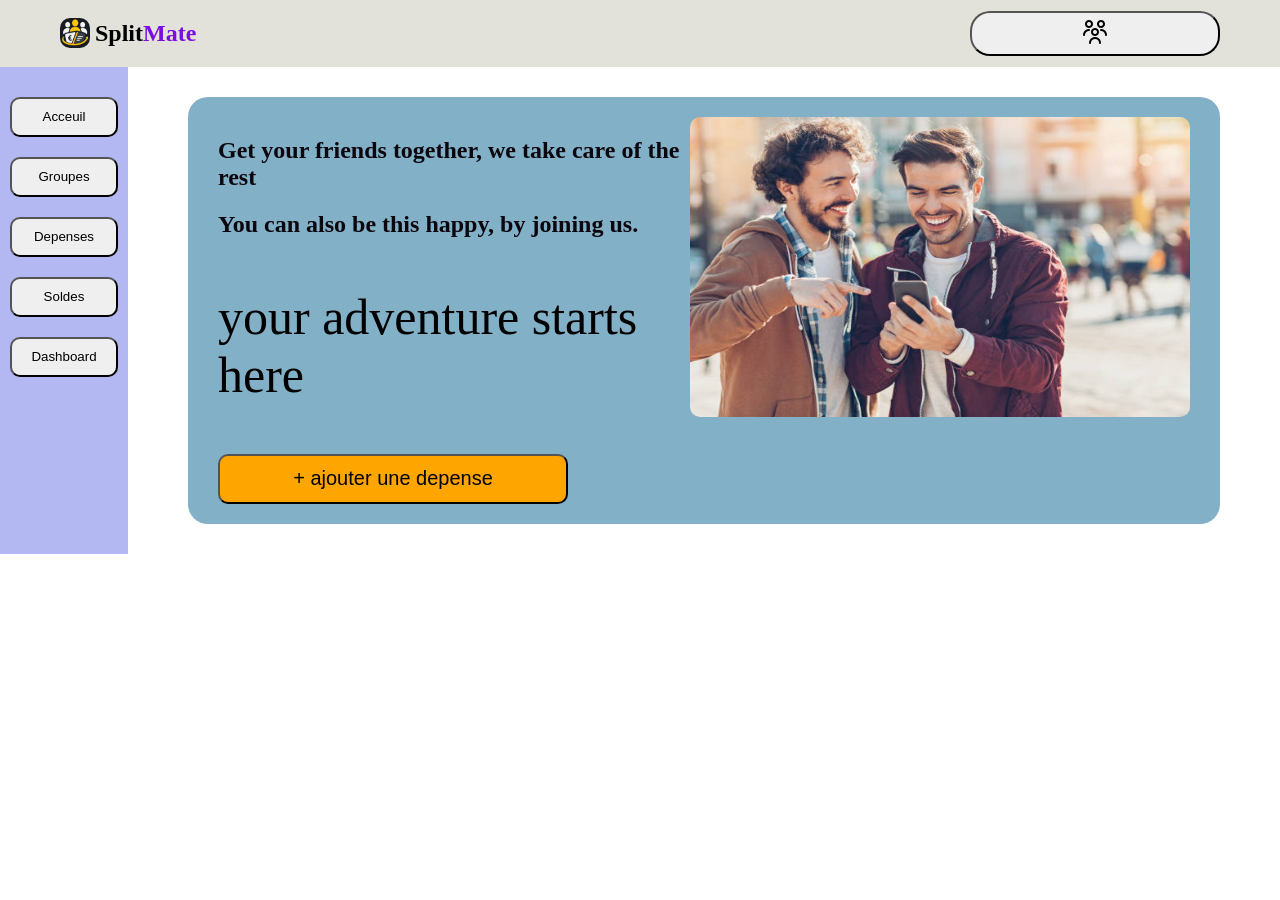
==== index.html @ ce0de787 "first webpage with css done" ====
<!doctype html>
<html lang="en">
  <head>
    <meta charset="UTF-8" />
    <meta name="viewport" content="width=device-width, initial-scale=1.0" />
    <title>Document</title>
    <link rel="stylesheet" href="CSS/style.css" />
  </head>

  <body>
    <header>
      <nav>
        <div class="logo">
          <img class="icon" src="assets/icon/icon.png" alt="" />
          <h1>Split<span>Mate</span></h1>
        </div>
        <div>
          <button class="button1"><img src="assets/icon/users-alt.png" alt=""></button>
        </div>
      </nav>
    </header>
    <main>
      <aside class="links">
          <button class="link-botton">Acceuil</button>
          <button class="link-botton">Groupes</button>
          <button class="link-botton">Depenses</button>
          <button class="link-botton">Soldes</button>
          <button class="link-botton">Dashboard</button>
      </aside>
      <section class="hero-container">
        <div class="hero">

          <div class="hero-text">
            <h2>Get your friends together, we take care of the rest</h2>
            <h2>You can also be this happy, by joining us.</h2>
            <p class="text">your adventure starts here</p>
            <button class="button">+ ajouter une depense</button>
          </div>
          <div class="hero-img">
            <img class="second-img" src="assets/images/mates1.jpg" alt="" />
          </div>
        </div>
      </section>
    </main>
  </body>
</html>
---- CSS/style.css ----
body {
    margin: 0px;
    padding: 0px;
}

nav {
    padding: 0px 60px;
    display: flex;
    justify-content: space-between;
    align-items: center;
    background-color: rgba(226, 226, 218, 0.998);
}

span {
    color: rgb(121, 14, 221);
}

.logo {
    display: flex;
    align-items: center;
    gap: 5px;
}

.logo .icon {
    width: 30px;
    height: 30px;
    border-radius: 10px;
}
.button1{
    height: 45px;
    width: 250px;
    border-radius: 20px;
}
main{
    display: flex;
}
.hero-container{
    display: flex;
    flex-direction: column;
    flex: 90%;
    padding: 20px 30px;
    background-color: #82B1C7;
    border-radius: 20px;
    margin: 30px 60px;
}

.hero {
    display: flex; 
}
.hero h2{
    color: rgb(11, 5, 13);
}
.hero-img {
    flex: 1;
}

.hero-text {
    flex: 1;
}
.hero h2{
    font-style: 'sans-serif';
}
.links{
    display: flex;
    flex-direction: column;
    gap: 20px;
    background: #B3B7F2;
    padding: 30px 10px 30px 10px;
    flex: 10%;
}
.link-botton{
    height: 40px;
    border-radius: 10px;
}
.second-img {
    width: 500px;
    height: 300px;
    border-radius: 10px;
}
.text {
    font-size: 50px;
    color: rgb(0, 0, 0);
    font-style: 'Inter';
}
.button {
    width: 350px;
    height: 50px;
    font-style: 'Inter';
    background: orange;
    border-radius: 10px;
    font-size: 20px;
}
.button:hover{
    color: white;
}
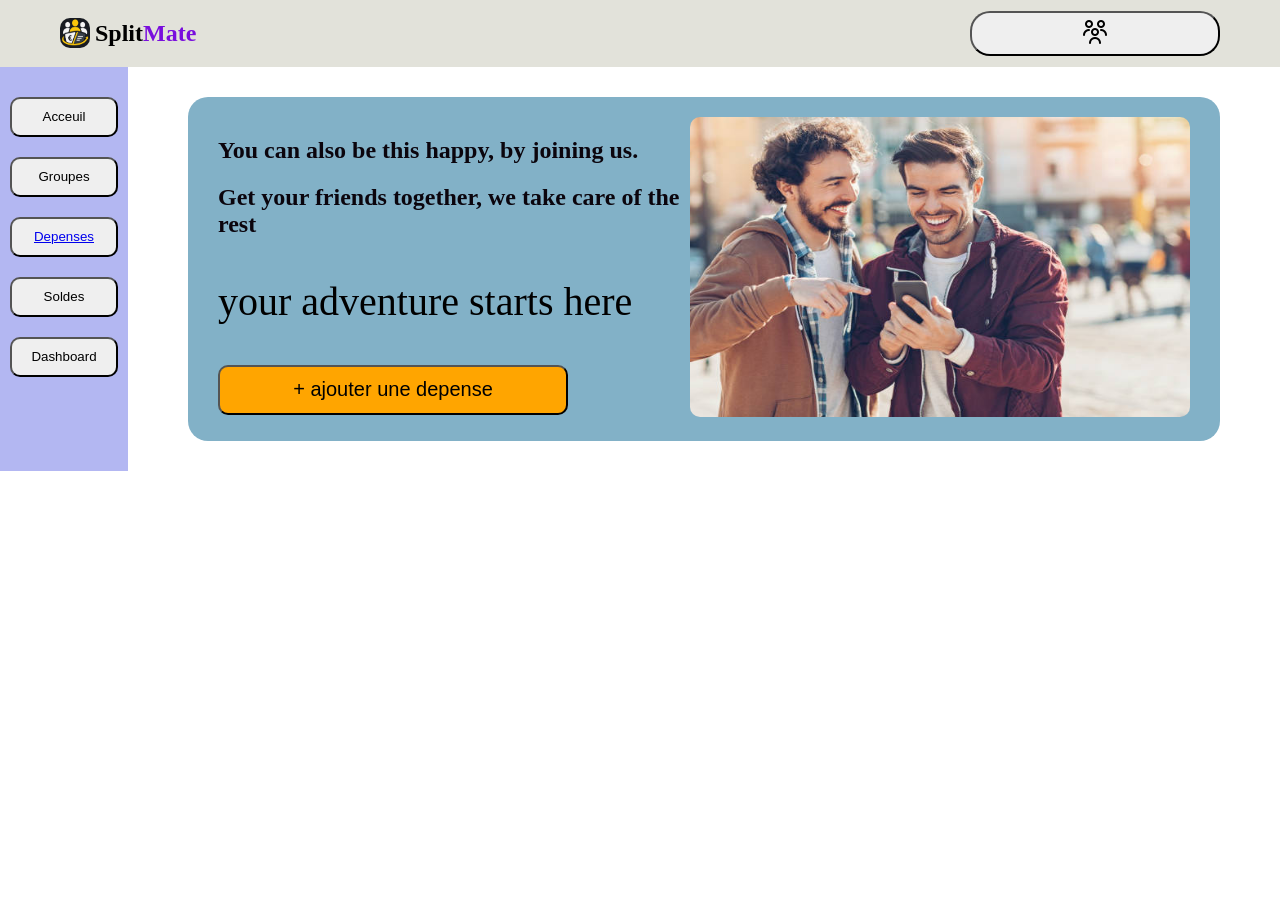
==== commit 8aac52b1: "add the html and css of despense page" ====
--- a/index.html
+++ b/index.html
@@ -23,7 +23,7 @@
       <aside class="links">
           <button class="link-botton">Acceuil</button>
           <button class="link-botton">Groupes</button>
-          <button class="link-botton">Depenses</button>
+          <button class="link-botton"><a href="depense.html">Depenses</a></button>
           <button class="link-botton">Soldes</button>
           <button class="link-botton">Dashboard</button>
       </aside>
@@ -31,8 +31,8 @@
         <div class="hero">
 
           <div class="hero-text">
+            <h2>You can also be this happy, by joining us.</h2>
             <h2>Get your friends together, we take care of the rest</h2>
-            <h2>You can also be this happy, by joining us.</h2>
             <p class="text">your adventure starts here</p>
             <button class="button">+ ajouter une depense</button>
           </div>
--- a/CSS/style.css
+++ b/CSS/style.css
@@ -78,7 +78,7 @@
     border-radius: 10px;
 }
 .text {
-    font-size: 50px;
+    font-size: 40px;
     color: rgb(0, 0, 0);
     font-style: 'Inter';
 }
@@ -93,3 +93,29 @@
 .button:hover{
     color: white;
 }
+.depenses{
+    flex: 90%;
+    display: flex;
+    flex-direction: column;
+    /* justify-content: space-around; */
+    align-items: center;
+    background-color: #55867a;
+    padding: 10px 0px;
+    margin: 0px 40px;
+    border-radius: 20px;
+}
+.inputs{
+    display: flex;
+    flex-direction: column;
+}
+.input{
+    width: 820px;
+    height: 30px;
+}
+.button-despense{
+    margin: 10px 0px 0px 0px;
+    background: orangered;
+    height: 35px;
+    width: 300px;
+    border-radius: 15px;
+}
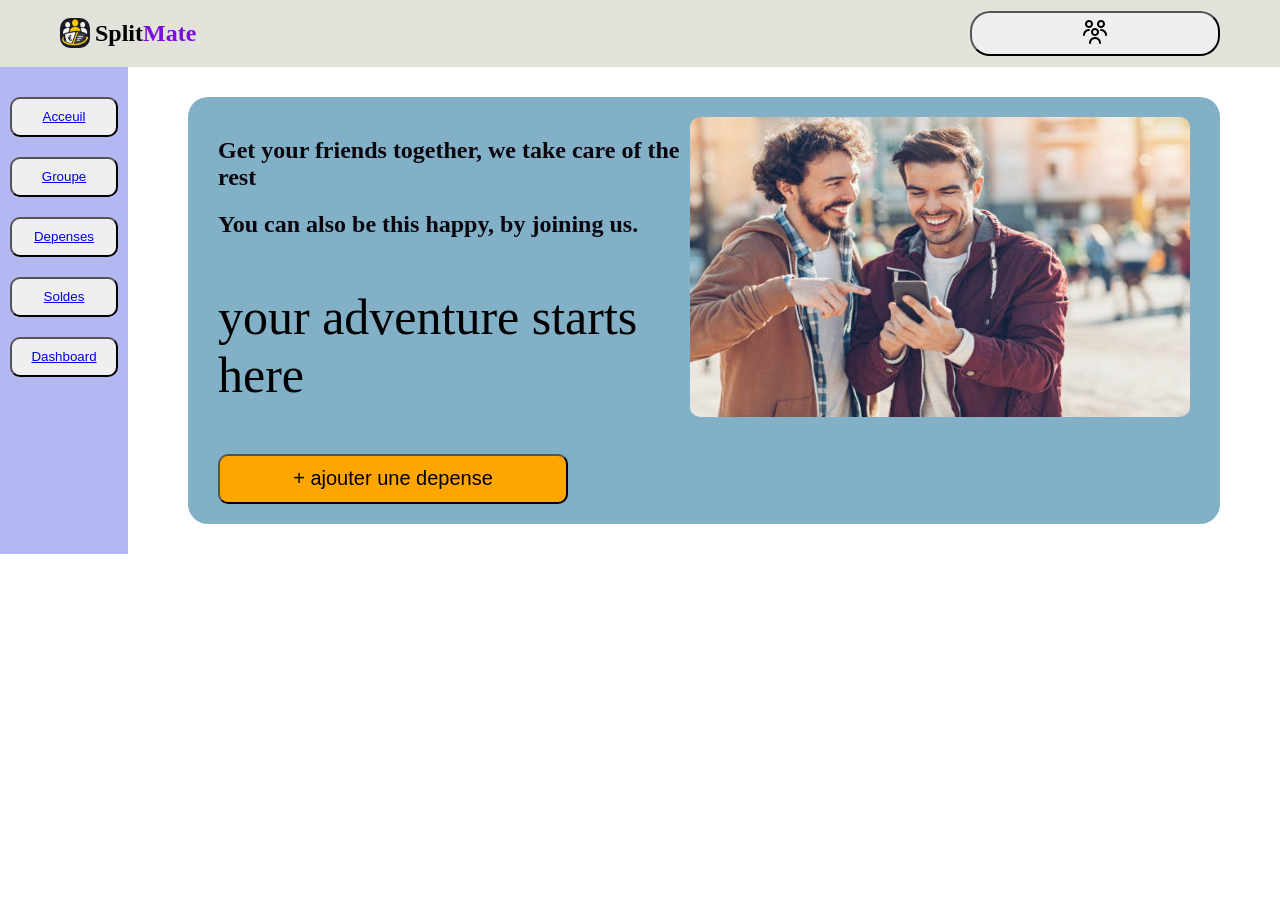
==== commit 542e1bbe: "je faire html et css de tache creer groupe" ====
--- a/index.html
+++ b/index.html
@@ -21,18 +21,18 @@
     </header>
     <main>
       <aside class="links">
-          <button class="link-botton">Acceuil</button>
-          <button class="link-botton">Groupes</button>
-          <button class="link-botton"><a href="depense.html">Depenses</a></button>
-          <button class="link-botton">Soldes</button>
-          <button class="link-botton">Dashboard</button>
+          <button class="link-botton"><a href="index.html">Acceuil</a></button>
+          <button class="link-botton"><a href="groupe.html">Groupe</a></button>
+          <button class="link-botton"><a href="#">Depenses</a></button>
+          <button class="link-botton"><a href="#">Soldes</a></button>
+          <button class="link-botton"><a href="#">Dashboard</a></button>
       </aside>
       <section class="hero-container">
         <div class="hero">
 
           <div class="hero-text">
+            <h2>Get your friends together, we take care of the rest</h2>
             <h2>You can also be this happy, by joining us.</h2>
-            <h2>Get your friends together, we take care of the rest</h2>
             <p class="text">your adventure starts here</p>
             <button class="button">+ ajouter une depense</button>
           </div>
--- a/CSS/style.css
+++ b/CSS/style.css
@@ -78,7 +78,7 @@
     border-radius: 10px;
 }
 .text {
-    font-size: 40px;
+    font-size: 50px;
     color: rgb(0, 0, 0);
     font-style: 'Inter';
 }
@@ -93,29 +93,41 @@
 .button:hover{
     color: white;
 }
-.depenses{
-    flex: 90%;
-    display: flex;
-    flex-direction: column;
-    /* justify-content: space-around; */
-    align-items: center;
-    background-color: #55867a;
-    padding: 10px 0px;
-    margin: 0px 40px;
-    border-radius: 20px;
-}
-.inputs{
+/* page de creer groupe par boubker habib*/
+.creerFormGroupe{
+    /* background-color: blue; */
     display: flex;
     flex-direction: column;
 }
-.input{
-    width: 820px;
+.creerFormGroupe div{
+    margin-left: 60px;
+
+    padding: 5px;
+    /* background-color: yellow; */
+    display: flex;
+    justify-content: flex-end;
+    align-items: flex-start;
+    flex-direction: column;
+}
+#creerNomGroupe input,#Devise,#data{
+    border-radius: 15px;
     height: 30px;
+    width: 95%;
 }
-.button-despense{
-    margin: 10px 0px 0px 0px;
-    background: orangered;
-    height: 35px;
-    width: 300px;
-    border-radius: 15px;
-}+#creerButtonGroupe button{
+    align-self: center;
+    background-color: yellow;
+    border-radius: 20px;
+    padding: 20px 30px;
+
+}
+#creerButtonGroupe button:hover{
+    background: #15803d;
+}
+#description{
+    border-radius: 15px; 
+    width: 95%;
+    
+}
+
+
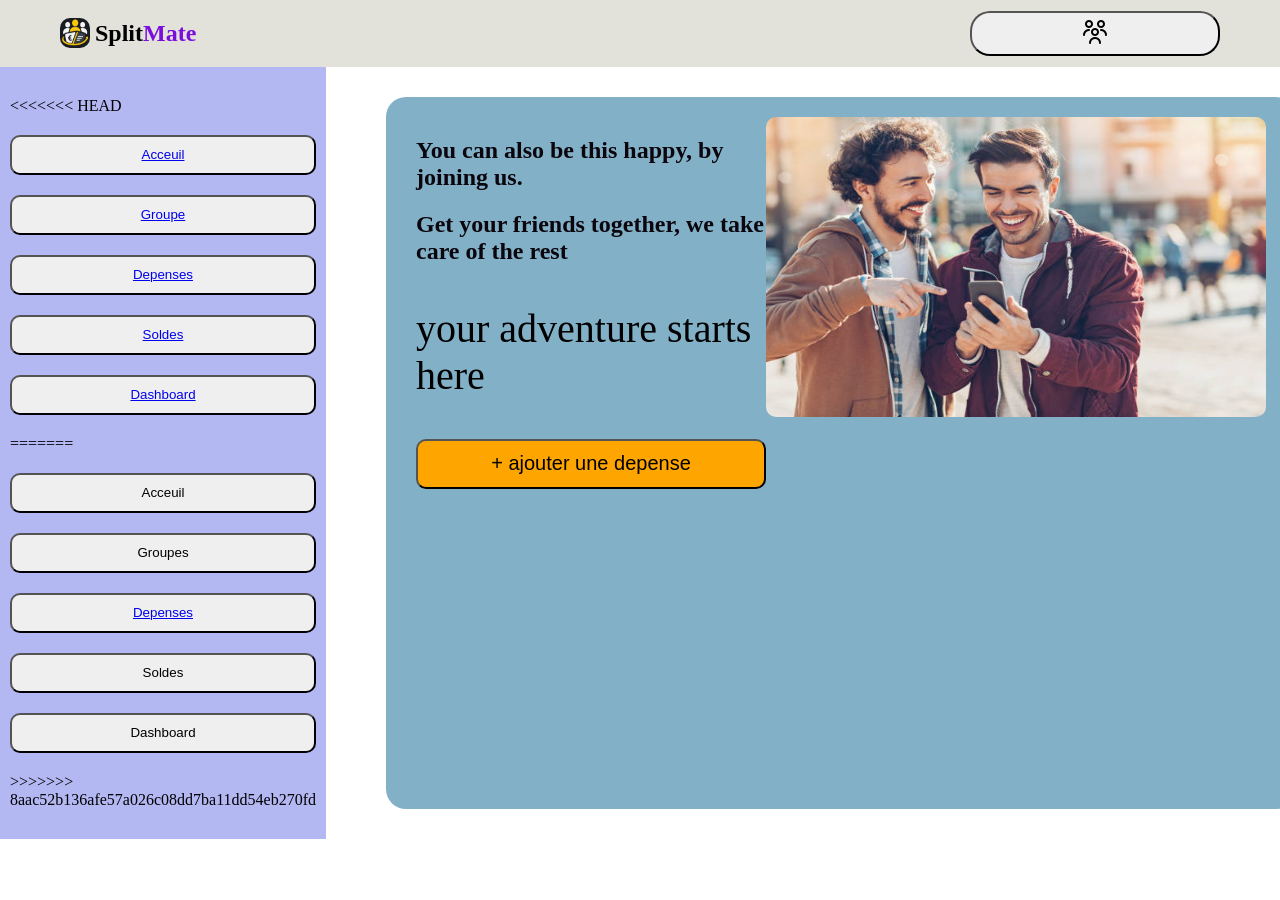
==== commit c456c6dc: "Resolve merge conflicts" ====
--- a/index.html
+++ b/index.html
@@ -21,18 +21,26 @@
     </header>
     <main>
       <aside class="links">
+<<<<<<< HEAD
           <button class="link-botton"><a href="index.html">Acceuil</a></button>
           <button class="link-botton"><a href="groupe.html">Groupe</a></button>
           <button class="link-botton"><a href="#">Depenses</a></button>
           <button class="link-botton"><a href="#">Soldes</a></button>
           <button class="link-botton"><a href="#">Dashboard</a></button>
+=======
+          <button class="link-botton">Acceuil</button>
+          <button class="link-botton">Groupes</button>
+          <button class="link-botton"><a href="depense.html">Depenses</a></button>
+          <button class="link-botton">Soldes</button>
+          <button class="link-botton">Dashboard</button>
+>>>>>>> 8aac52b136afe57a026c08dd7ba11dd54eb270fd
       </aside>
       <section class="hero-container">
         <div class="hero">
 
           <div class="hero-text">
+            <h2>You can also be this happy, by joining us.</h2>
             <h2>Get your friends together, we take care of the rest</h2>
-            <h2>You can also be this happy, by joining us.</h2>
             <p class="text">your adventure starts here</p>
             <button class="button">+ ajouter une depense</button>
           </div>
--- a/CSS/style.css
+++ b/CSS/style.css
@@ -78,7 +78,7 @@
     border-radius: 10px;
 }
 .text {
-    font-size: 50px;
+    font-size: 40px;
     color: rgb(0, 0, 0);
     font-style: 'Inter';
 }
@@ -93,6 +93,7 @@
 .button:hover{
     color: white;
 }
+<<<<<<< HEAD
 /* page de creer groupe par boubker habib*/
 .creerFormGroupe{
     /* background-color: blue; */
@@ -131,3 +132,31 @@
 }
 
 
+=======
+.depenses{
+    flex: 90%;
+    display: flex;
+    flex-direction: column;
+    /* justify-content: space-around; */
+    align-items: center;
+    background-color: #55867a;
+    padding: 10px 0px;
+    margin: 0px 40px;
+    border-radius: 20px;
+}
+.inputs{
+    display: flex;
+    flex-direction: column;
+}
+.input{
+    width: 820px;
+    height: 30px;
+}
+.button-despense{
+    margin: 10px 0px 0px 0px;
+    background: orangered;
+    height: 35px;
+    width: 300px;
+    border-radius: 15px;
+}
+>>>>>>> 8aac52b136afe57a026c08dd7ba11dd54eb270fd
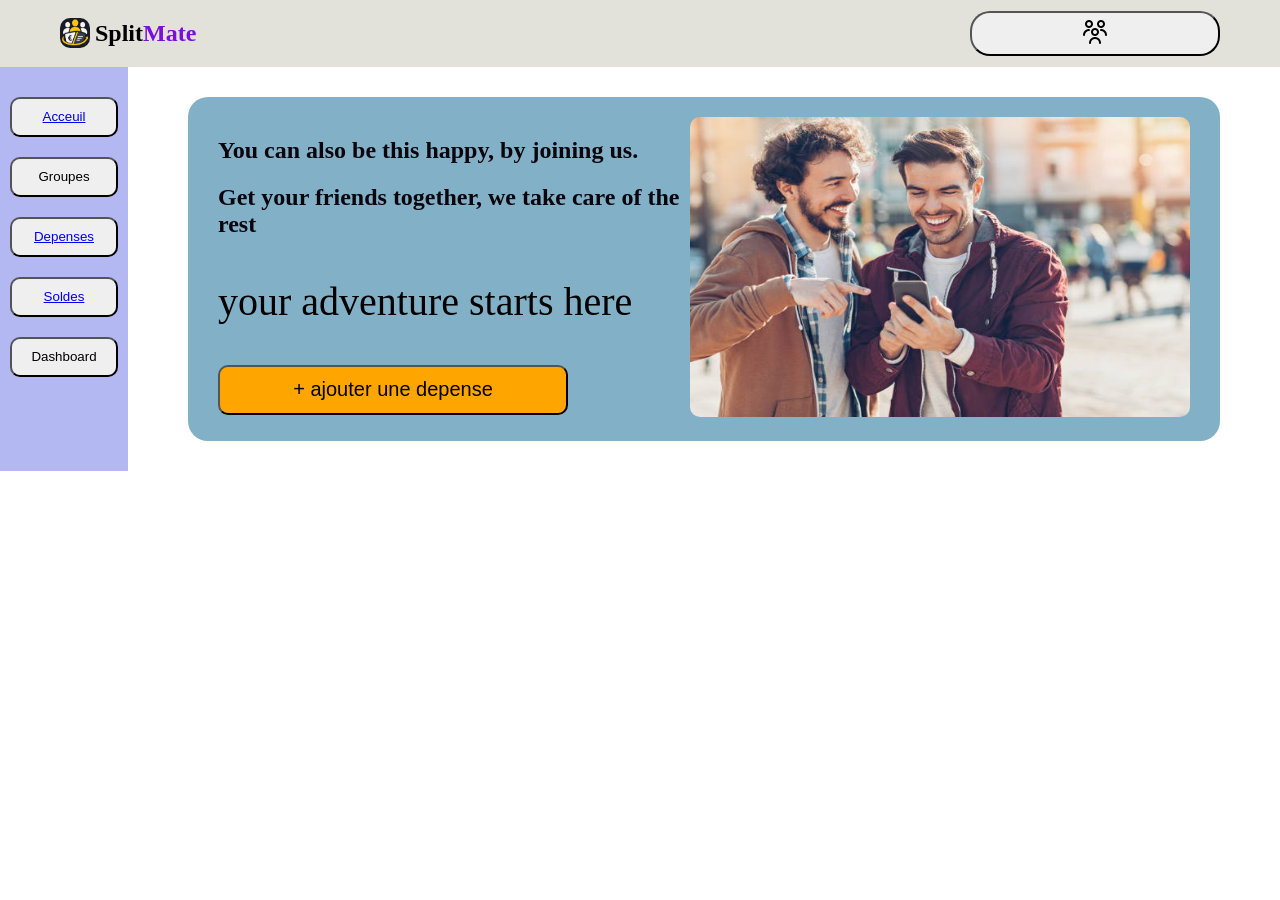
==== commit 2304aa27: "add the third and forth webpages with css and responsivity" ====
--- a/index.html
+++ b/index.html
@@ -21,19 +21,11 @@
     </header>
     <main>
       <aside class="links">
-<<<<<<< HEAD
           <button class="link-botton"><a href="index.html">Acceuil</a></button>
-          <button class="link-botton"><a href="groupe.html">Groupe</a></button>
-          <button class="link-botton"><a href="#">Depenses</a></button>
-          <button class="link-botton"><a href="#">Soldes</a></button>
-          <button class="link-botton"><a href="#">Dashboard</a></button>
-=======
-          <button class="link-botton">Acceuil</button>
           <button class="link-botton">Groupes</button>
           <button class="link-botton"><a href="depense.html">Depenses</a></button>
-          <button class="link-botton">Soldes</button>
+          <button class="link-botton"><a href="soldes.html">Soldes</a></button>
           <button class="link-botton">Dashboard</button>
->>>>>>> 8aac52b136afe57a026c08dd7ba11dd54eb270fd
       </aside>
       <section class="hero-container">
         <div class="hero">
--- a/CSS/style.css
+++ b/CSS/style.css
@@ -1,162 +1,295 @@
 body {
-    margin: 0px;
+  margin: 0px;
+  padding: 0px;
+}
+nav {
+  padding: 0px 60px;
+  display: flex;
+  justify-content: space-between;
+  align-items: center;
+  background-color: rgba(226, 226, 218, 0.998);
+}
+span {
+  color: rgb(121, 14, 221);
+}
+.logo {
+  display: flex;
+  align-items: center;
+  gap: 5px;
+}
+.logo .icon {
+  width: 30px;
+  height: 30px;
+  border-radius: 10px;
+}
+.button1 {
+  height: 45px;
+  width: 250px;
+  border-radius: 20px;
+}
+main {
+  display: flex;
+}
+/* First page css*/
+.hero-container {
+  display: flex;
+  flex-direction: column;
+  flex: 90%;
+  padding: 20px 30px;
+  background-color: #82b1c7;
+  border-radius: 20px;
+  margin: 30px 60px;
+}
+.hero {
+  display: flex;
+}
+.hero h2 {
+  color: rgb(11, 5, 13);
+  font-style: "sans-serif";
+}
+.hero-img {
+  flex: 1;
+}
+.hero-text {
+  flex: 1;
+}
+.links {
+  display: flex;
+  flex-direction: column;
+  gap: 20px;
+  background: #b3b7f2;
+  padding: 30px 10px 30px 10px;
+  flex: 10%;
+}
+.link-botton {
+  height: 40px;
+  border-radius: 10px;
+}
+.second-img {
+  width: 500px;
+  height: 300px;
+  border-radius: 10px;
+}
+.text {
+  font-size: 40px;
+  color: rgb(0, 0, 0);
+  font-style: "Inter";
+}
+.button {
+  width: 350px;
+  height: 50px;
+  font-style: "Inter";
+  background: orange;
+  border-radius: 10px;
+  font-size: 20px;
+}
+.button:hover {
+  color: white;
+}
+/* seocnd page */
+
+
+
+
+
+/* third page css */
+.depenses {
+  flex: 90%;
+  display: flex;
+  flex-direction: column;
+  /* justify-content: space-around; */
+  align-items: center;
+  background-color: #55867a;
+  padding: 10px 0px;
+  margin: 0px 40px;
+  border-radius: 20px;
+}
+.inputs {
+  display: flex;
+  flex-direction: column;
+}
+.input {
+  width: 820px;
+  height: 30px;
+  border-radius: 10px;
+}
+.button-despense {
+  margin: 10px 0px 0px 0px;
+  background: orange;
+  height: 35px;
+  width: 300px;
+  border-radius: 15px;
+}
+/*Forth page css*/
+.soldes {
+  flex: 90%;
+  display: flex;
+  flex-direction: column;
+  background-color: #55867a;
+  padding: 10px 40px;
+  margin: 0px 40px;
+  border-radius: 20px;
+}
+.soldes-title {
+  display: flex;
+  justify-content: space-between;
+  align-items: center;
+}
+
+.filter-button {
+  height: 30px;
+  width: 100px;
+  border-radius: 20px;
+  background: rgb(196, 40, 235);
+}
+.soldes-list {
+  display: flex;
+  flex-direction: column;
+  align-items: center;
+  gap: 20px;
+}
+.list {
+  display: flex;
+  align-items: center;
+  padding: 0px 20px;
+  width: 820px;
+  height: 30px;
+  border-radius: 10px;
+  background: #ffffff;
+}
+.aff-btn {
+  position: relative;
+  width: 200px;
+  height: 35px;
+  left: 800px;
+  border-radius: 20px;
+  background: rgb(196, 40, 235);
+}
+/* fifth page */
+
+
+
+
+/*part mobile*/
+@media screen and (max-width: 375px) {
+  /* first page */
+  nav {
+    display: flex;
+    justify-content: space-between;
+    align-items: center;
+    gap: 10px;
+    padding: 0px 20px;
+    background-color: rgba(226, 226, 218, 0.998);
+  }
+  .button1 {
+    height: 35px;
+    width: 100px;
+    border-radius: 20px;
+  }
+  .hero {
+    display: flex;
+    flex-direction: column;
+    align-self: center;
+    width: 200px;
+    gap: 20px;
+  }
+  .hero-container {
+    display: flex;
+    flex-direction: column;
+    background-color: #82b1c7;
+    border-radius: 20px;
     padding: 0px;
-}
-
-nav {
-    padding: 0px 60px;
-    display: flex;
-    justify-content: space-between;
-    align-items: center;
-    background-color: rgba(226, 226, 218, 0.998);
-}
-
-span {
-    color: rgb(121, 14, 221);
-}
-
-.logo {
-    display: flex;
-    align-items: center;
-    gap: 5px;
-}
-
-.logo .icon {
-    width: 30px;
-    height: 30px;
-    border-radius: 10px;
-}
-.button1{
-    height: 45px;
-    width: 250px;
-    border-radius: 20px;
-}
-main{
-    display: flex;
-}
-.hero-container{
-    display: flex;
-    flex-direction: column;
-    flex: 90%;
-    padding: 20px 30px;
-    background-color: #82B1C7;
-    border-radius: 20px;
-    margin: 30px 60px;
-}
-
-.hero {
-    display: flex; 
-}
-.hero h2{
-    color: rgb(11, 5, 13);
-}
-.hero-img {
-    flex: 1;
-}
-
-.hero-text {
-    flex: 1;
-}
-.hero h2{
-    font-style: 'sans-serif';
-}
-.links{
-    display: flex;
-    flex-direction: column;
-    gap: 20px;
-    background: #B3B7F2;
-    padding: 30px 10px 30px 10px;
-    flex: 10%;
-}
-.link-botton{
-    height: 40px;
-    border-radius: 10px;
-}
-.second-img {
-    width: 500px;
-    height: 300px;
-    border-radius: 10px;
-}
-.text {
-    font-size: 40px;
-    color: rgb(0, 0, 0);
-    font-style: 'Inter';
-}
-.button {
-    width: 350px;
+    margin: 0px;
+  }
+  .second-img {
+    width: 200px;
+    height: 200px;
+  }
+  .text {
+    margin: 0px;
+  }
+  .button {
+    width: 200px;
     height: 50px;
-    font-style: 'Inter';
+    font-style: "Inter";
     background: orange;
     border-radius: 10px;
     font-size: 20px;
-}
-.button:hover{
-    color: white;
-}
-<<<<<<< HEAD
-/* page de creer groupe par boubker habib*/
-.creerFormGroupe{
-    /* background-color: blue; */
-    display: flex;
-    flex-direction: column;
-}
-.creerFormGroupe div{
-    margin-left: 60px;
-
-    padding: 5px;
-    /* background-color: yellow; */
-    display: flex;
-    justify-content: flex-end;
-    align-items: flex-start;
-    flex-direction: column;
-}
-#creerNomGroupe input,#Devise,#data{
+  }
+  /* second page */
+
+
+
+
+  /* third page */
+  .input {
+    width: 200px;
+    height: 30px;
+    border-radius: 10px;
+  }
+  .depenses {
+    width: 200px;
+    display: flex;
+    flex-direction: column;
+    align-items: center;
+    background-color: #55867a;
+    padding: 0px;
+    margin: 0px;
+    border-radius: 20px;
+  }
+  .button-despense {
+    margin: 10px 0px 0px 0px;
+    background: orange;
+    height: 35px;
+    width: 200px;
     border-radius: 15px;
+  }
+  /* forth page */
+  .soldes {
+    flex: 90%;
+    display: flex;
+    flex-direction: column;
+    width: 200px;
+    background-color: #55867a;
+    padding: 0px;
+    margin: 0px;
+    border-radius: 20px;
+  }
+  .filter-button {
     height: 30px;
-    width: 95%;
-}
-#creerButtonGroupe button{
-    align-self: center;
-    background-color: yellow;
-    border-radius: 20px;
-    padding: 20px 30px;
-
-}
-#creerButtonGroupe button:hover{
-    background: #15803d;
-}
-#description{
-    border-radius: 15px; 
-    width: 95%;
-    
-}
-
-
-=======
-.depenses{
-    flex: 90%;
-    display: flex;
-    flex-direction: column;
-    /* justify-content: space-around; */
-    align-items: center;
-    background-color: #55867a;
-    padding: 10px 0px;
-    margin: 0px 40px;
-    border-radius: 20px;
-}
-.inputs{
-    display: flex;
-    flex-direction: column;
-}
-.input{
-    width: 820px;
-    height: 30px;
-}
-.button-despense{
-    margin: 10px 0px 0px 0px;
-    background: orangered;
+    width: 50px;
+    border-radius: 20px;
+    background: rgb(196, 40, 235);
+  }
+  .soldes-title {
+    display: flex;
+    align-items: center;
+    padding: 0px 10px;
+  }
+  .soldes-list {
+    display: flex;
+    flex-direction: column;
+    gap: 20px;
+  }
+  .list {
+    position: relative;
+    right: 10px;
+    display: flex;
+    align-items: center;
+    padding: 0px 20px;
+    width: 160px;
+    height: auto;
+    border-radius: 10px;
+    background: #ffffff;
+  }
+  .aff-btn {
+    position: relative;
+    width: 200px;
     height: 35px;
-    width: 300px;
-    border-radius: 15px;
-}
->>>>>>> 8aac52b136afe57a026c08dd7ba11dd54eb270fd
+    top: 30px;
+    left: 30px;
+    border-radius: 20px;
+    background: rgb(196, 40, 235);
+  }
+  /* fifth page */
+}
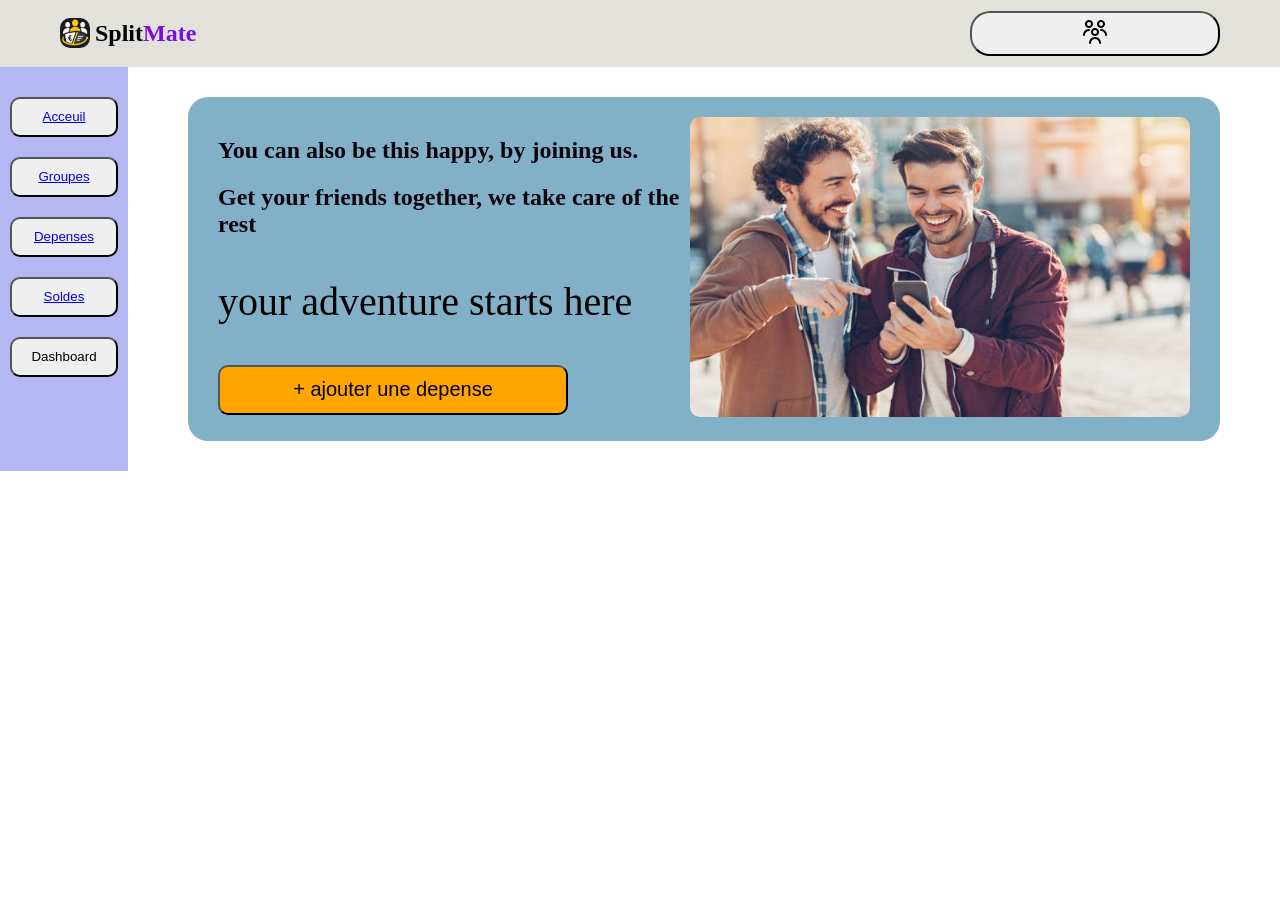
==== commit 25c7fa02: "Merge remote changes" ====
--- a/index.html
+++ b/index.html
@@ -22,7 +22,7 @@
     <main>
       <aside class="links">
           <button class="link-botton"><a href="index.html">Acceuil</a></button>
-          <button class="link-botton">Groupes</button>
+          <button class="link-botton"><a href="groupe.html">Groupes</a></button>
           <button class="link-botton"><a href="depense.html">Depenses</a></button>
           <button class="link-botton"><a href="soldes.html">Soldes</a></button>
           <button class="link-botton">Dashboard</button>
--- a/CSS/style.css
+++ b/CSS/style.css
@@ -87,11 +87,36 @@
   color: white;
 }
 /* seocnd page */
-
-
-
-
-
+.creerFormGroupe{
+    display: flex;
+    flex-direction: column;
+}
+.creerFormGroupe div{
+    margin-left: 60px;
+    padding: 5px;
+    display: flex;
+    justify-content: flex-end;
+    align-items: flex-start;
+    flex-direction: column;
+}
+#creerNomGroupe input,#Devise,#data{
+    border-radius: 15px;
+    height: 30px;
+    width: 95%;
+}
+#creerButtonGroupe button{
+    align-self: center;
+    background-color: yellow;
+    border-radius: 20px;
+    padding: 20px 30px;
+}
+#creerButtonGroupe button:hover{
+    background: #15803d;
+}
+#description{
+    border-radius: 15px; 
+    width: 95%;   
+}
 /* third page css */
 .depenses {
   flex: 90%;
@@ -245,7 +270,11 @@
     border-radius: 15px;
   }
   /* forth page */
-  .soldes {
+
+.button:hover{
+    color: white;
+}
+.depenses{
     flex: 90%;
     display: flex;
     flex-direction: column;
@@ -292,4 +321,4 @@
     background: rgb(196, 40, 235);
   }
   /* fifth page */
-}
+}
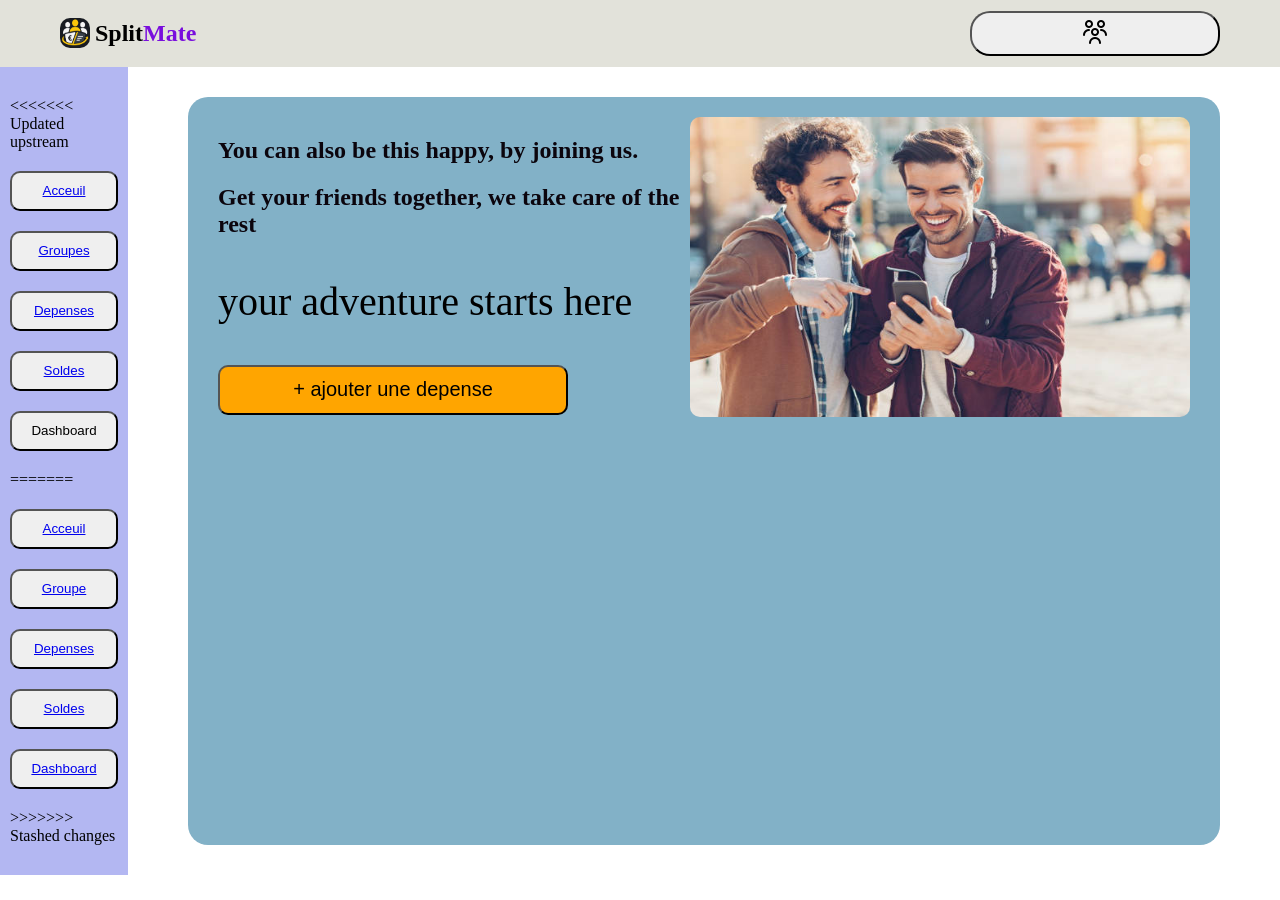
==== commit ffffe20a: "Update HTML and CSS" ====
--- a/index.html
+++ b/index.html
@@ -21,11 +21,21 @@
     </header>
     <main>
       <aside class="links">
+<<<<<<< Updated upstream
           <button class="link-botton"><a href="index.html">Acceuil</a></button>
           <button class="link-botton"><a href="groupe.html">Groupes</a></button>
           <button class="link-botton"><a href="depense.html">Depenses</a></button>
           <button class="link-botton"><a href="soldes.html">Soldes</a></button>
           <button class="link-botton">Dashboard</button>
+=======
+
+          <button class="link-botton"><a href="index.html">Acceuil</a></button>
+          <button class="link-botton"><a href="groupe.html">Groupe</a></button>
+          <button class="link-botton"><a href="depense.html">Depenses</a></button>
+          <button class="link-botton"><a href="#">Soldes</a></button>
+          <button class="link-botton"><a href="Dashboard.html">Dashboard</a></button>
+
+>>>>>>> Stashed changes
       </aside>
       <section class="hero-container">
         <div class="hero">
--- a/CSS/style.css
+++ b/CSS/style.css
@@ -86,7 +86,12 @@
 .button:hover {
   color: white;
 }
+<<<<<<< Updated upstream
 /* seocnd page */
+=======
+/* <<<<<<< HEAD */
+/* page de creer groupe par boubker habib*/
+>>>>>>> Stashed changes
 .creerFormGroupe{
     display: flex;
     flex-direction: column;
@@ -160,6 +165,26 @@
   justify-content: space-between;
   align-items: center;
 }
+/* page de statistique par boubker habib*/
+.statistiqueDash {
+    display: flex;
+    flex-wrap: wrap;
+    justify-content: space-evenly;
+    gap: 40px;
+
+}
+
+.statistiqueDash h2,
+.statistiqueDash > p {
+    width: 100%;
+}
+
+.statistiquePart{
+    flex: 1;
+    height: 100px;
+    width: 100px;
+    background-color: #15803d;
+    border-radius: 20px;
 
 .filter-button {
   height: 30px;
@@ -192,6 +217,7 @@
 }
 /* fifth page */
 
+<<<<<<< Updated upstream
 
 
 
@@ -274,6 +300,20 @@
 .button:hover{
     color: white;
 }
+=======
+}
+.groupesDash div{
+    display: flex;
+    justify-content: space-between;
+
+}
+
+
+
+
+
+/* ======= */
+>>>>>>> Stashed changes
 .depenses{
     flex: 90%;
     display: flex;
@@ -315,10 +355,17 @@
     position: relative;
     width: 200px;
     height: 35px;
+<<<<<<< Updated upstream
     top: 30px;
     left: 30px;
     border-radius: 20px;
     background: rgb(196, 40, 235);
   }
   /* fifth page */
-}+}
+=======
+    width: 300px;
+    border-radius: 15px;
+}
+/* >>>>>>> 8aac52b136afe57a026c08dd7ba11dd54eb270fd */
+>>>>>>> Stashed changes
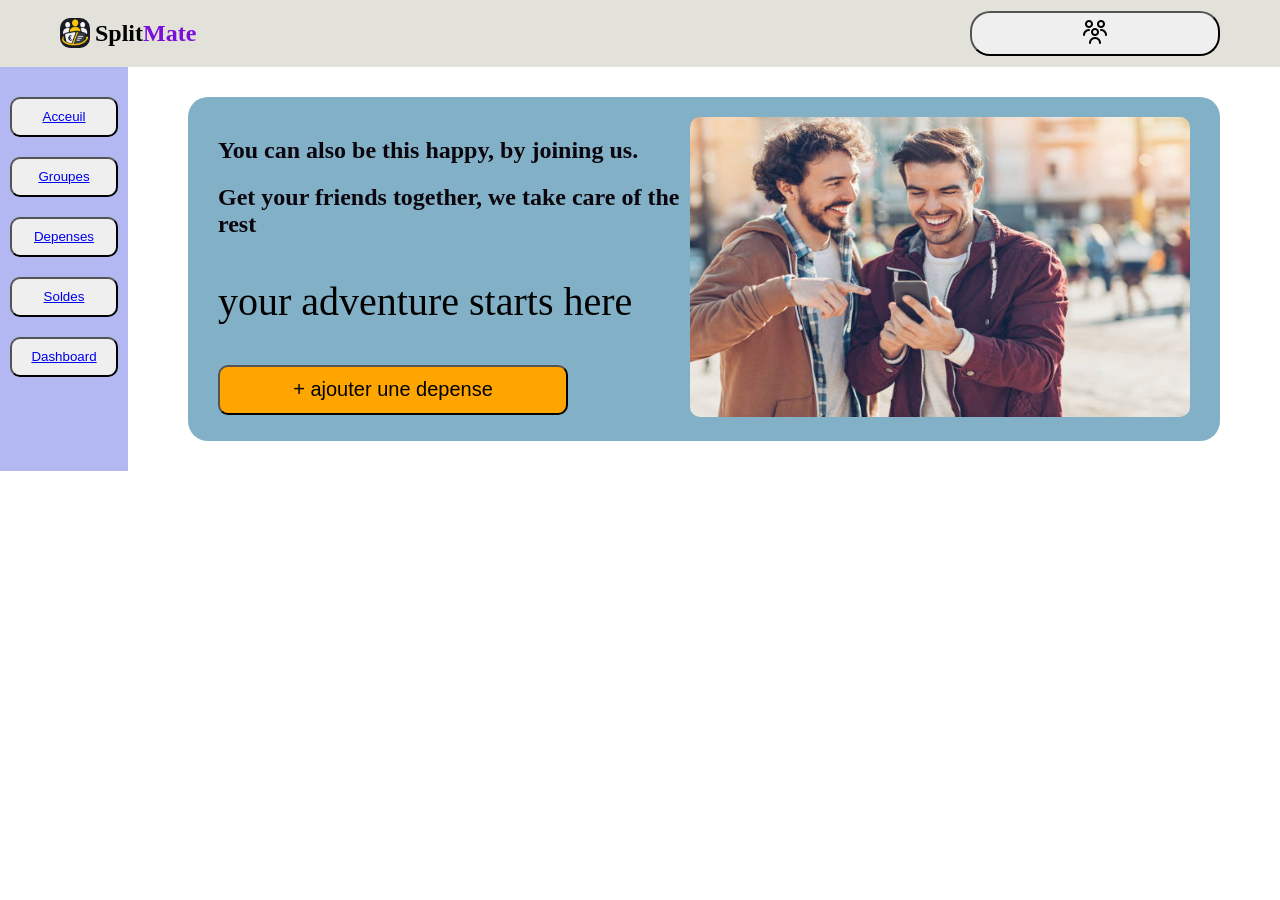
==== commit c15d1352: "mergin conflict fixing by spliting the css" ====
--- a/index.html
+++ b/index.html
@@ -21,21 +21,11 @@
     </header>
     <main>
       <aside class="links">
-<<<<<<< Updated upstream
           <button class="link-botton"><a href="index.html">Acceuil</a></button>
           <button class="link-botton"><a href="groupe.html">Groupes</a></button>
           <button class="link-botton"><a href="depense.html">Depenses</a></button>
           <button class="link-botton"><a href="soldes.html">Soldes</a></button>
-          <button class="link-botton">Dashboard</button>
-=======
-
-          <button class="link-botton"><a href="index.html">Acceuil</a></button>
-          <button class="link-botton"><a href="groupe.html">Groupe</a></button>
-          <button class="link-botton"><a href="depense.html">Depenses</a></button>
-          <button class="link-botton"><a href="#">Soldes</a></button>
           <button class="link-botton"><a href="Dashboard.html">Dashboard</a></button>
-
->>>>>>> Stashed changes
       </aside>
       <section class="hero-container">
         <div class="hero">
--- a/CSS/style.css
+++ b/CSS/style.css
@@ -30,7 +30,6 @@
 main {
   display: flex;
 }
-/* First page css*/
 .hero-container {
   display: flex;
   flex-direction: column;
@@ -86,144 +85,8 @@
 .button:hover {
   color: white;
 }
-<<<<<<< Updated upstream
-/* seocnd page */
-=======
-/* <<<<<<< HEAD */
-/* page de creer groupe par boubker habib*/
->>>>>>> Stashed changes
-.creerFormGroupe{
-    display: flex;
-    flex-direction: column;
-}
-.creerFormGroupe div{
-    margin-left: 60px;
-    padding: 5px;
-    display: flex;
-    justify-content: flex-end;
-    align-items: flex-start;
-    flex-direction: column;
-}
-#creerNomGroupe input,#Devise,#data{
-    border-radius: 15px;
-    height: 30px;
-    width: 95%;
-}
-#creerButtonGroupe button{
-    align-self: center;
-    background-color: yellow;
-    border-radius: 20px;
-    padding: 20px 30px;
-}
-#creerButtonGroupe button:hover{
-    background: #15803d;
-}
-#description{
-    border-radius: 15px; 
-    width: 95%;   
-}
-/* third page css */
-.depenses {
-  flex: 90%;
-  display: flex;
-  flex-direction: column;
-  /* justify-content: space-around; */
-  align-items: center;
-  background-color: #55867a;
-  padding: 10px 0px;
-  margin: 0px 40px;
-  border-radius: 20px;
-}
-.inputs {
-  display: flex;
-  flex-direction: column;
-}
-.input {
-  width: 820px;
-  height: 30px;
-  border-radius: 10px;
-}
-.button-despense {
-  margin: 10px 0px 0px 0px;
-  background: orange;
-  height: 35px;
-  width: 300px;
-  border-radius: 15px;
-}
-/*Forth page css*/
-.soldes {
-  flex: 90%;
-  display: flex;
-  flex-direction: column;
-  background-color: #55867a;
-  padding: 10px 40px;
-  margin: 0px 40px;
-  border-radius: 20px;
-}
-.soldes-title {
-  display: flex;
-  justify-content: space-between;
-  align-items: center;
-}
-/* page de statistique par boubker habib*/
-.statistiqueDash {
-    display: flex;
-    flex-wrap: wrap;
-    justify-content: space-evenly;
-    gap: 40px;
 
-}
-
-.statistiqueDash h2,
-.statistiqueDash > p {
-    width: 100%;
-}
-
-.statistiquePart{
-    flex: 1;
-    height: 100px;
-    width: 100px;
-    background-color: #15803d;
-    border-radius: 20px;
-
-.filter-button {
-  height: 30px;
-  width: 100px;
-  border-radius: 20px;
-  background: rgb(196, 40, 235);
-}
-.soldes-list {
-  display: flex;
-  flex-direction: column;
-  align-items: center;
-  gap: 20px;
-}
-.list {
-  display: flex;
-  align-items: center;
-  padding: 0px 20px;
-  width: 820px;
-  height: 30px;
-  border-radius: 10px;
-  background: #ffffff;
-}
-.aff-btn {
-  position: relative;
-  width: 200px;
-  height: 35px;
-  left: 800px;
-  border-radius: 20px;
-  background: rgb(196, 40, 235);
-}
-/* fifth page */
-
-<<<<<<< Updated upstream
-
-
-
-/*part mobile*/
 @media screen and (max-width: 375px) {
-  /* first page */
   nav {
     display: flex;
     justify-content: space-between;
@@ -267,105 +130,4 @@
     border-radius: 10px;
     font-size: 20px;
   }
-  /* second page */
-
-
-
-
-  /* third page */
-  .input {
-    width: 200px;
-    height: 30px;
-    border-radius: 10px;
-  }
-  .depenses {
-    width: 200px;
-    display: flex;
-    flex-direction: column;
-    align-items: center;
-    background-color: #55867a;
-    padding: 0px;
-    margin: 0px;
-    border-radius: 20px;
-  }
-  .button-despense {
-    margin: 10px 0px 0px 0px;
-    background: orange;
-    height: 35px;
-    width: 200px;
-    border-radius: 15px;
-  }
-  /* forth page */
-
-.button:hover{
-    color: white;
-}
-=======
-}
-.groupesDash div{
-    display: flex;
-    justify-content: space-between;
-
-}
-
-
-
-
-
-/* ======= */
->>>>>>> Stashed changes
-.depenses{
-    flex: 90%;
-    display: flex;
-    flex-direction: column;
-    width: 200px;
-    background-color: #55867a;
-    padding: 0px;
-    margin: 0px;
-    border-radius: 20px;
-  }
-  .filter-button {
-    height: 30px;
-    width: 50px;
-    border-radius: 20px;
-    background: rgb(196, 40, 235);
-  }
-  .soldes-title {
-    display: flex;
-    align-items: center;
-    padding: 0px 10px;
-  }
-  .soldes-list {
-    display: flex;
-    flex-direction: column;
-    gap: 20px;
-  }
-  .list {
-    position: relative;
-    right: 10px;
-    display: flex;
-    align-items: center;
-    padding: 0px 20px;
-    width: 160px;
-    height: auto;
-    border-radius: 10px;
-    background: #ffffff;
-  }
-  .aff-btn {
-    position: relative;
-    width: 200px;
-    height: 35px;
-<<<<<<< Updated upstream
-    top: 30px;
-    left: 30px;
-    border-radius: 20px;
-    background: rgb(196, 40, 235);
-  }
-  /* fifth page */
-}
-=======
-    width: 300px;
-    border-radius: 15px;
-}
-/* >>>>>>> 8aac52b136afe57a026c08dd7ba11dd54eb270fd */
->>>>>>> Stashed changes
+}
